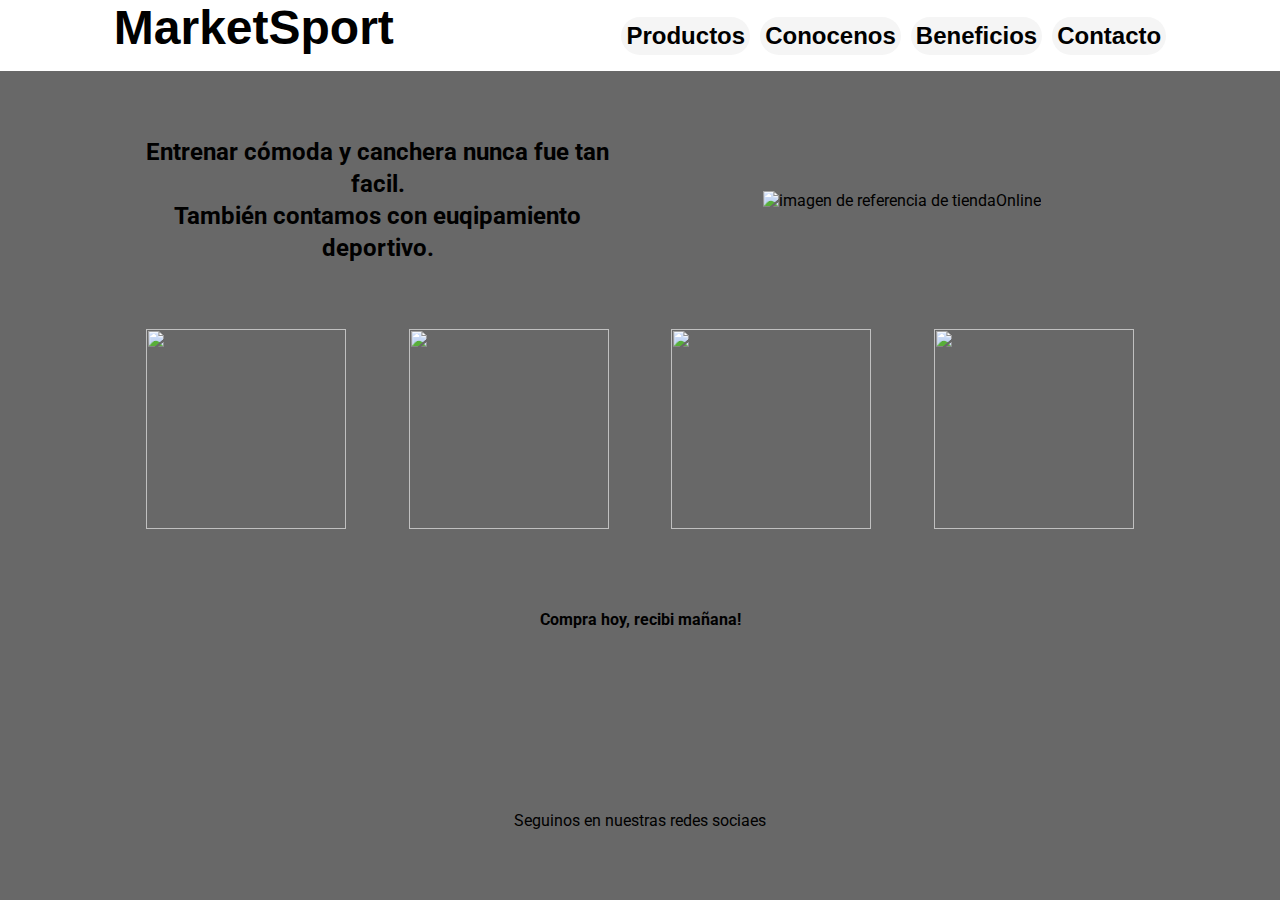
==== Desafio-github/index.html @ 1bb91285 "Desafio github" ====
<!DOCTYPE html>
<html lang="en">
<head>
    <meta charset="UTF-8">
    <meta http-equiv="X-UA-Compatible" content="IE=edge">
    <meta name="viewport" content="width=device-width, initial-scale=1.0">
    <!-- TIPOGRAFIA -->
    <link rel="preconnect" href="https://fonts.googleapis.com">
    <link rel="preconnect" href="https://fonts.gstatic.com" crossorigin>
    <link href="https://fonts.googleapis.com/css2?family=Roboto:wght@100;900&display=swap" rel="stylesheet">
    <!-- CSS -->
    <link rel="stylesheet" href="css/styles.css">
    <title>Market Sport</title>
</head>
<body>
    <section>
        <header>
            <h1> MarketSport </h1>
            <nav>
                <ul>
                    <li>Productos</li>
                    <li>Conocenos</li>

                    <li>Beneficios</li>
                    <li>Contacto</li>
                </ul>
            </nav>
        </header>
    </section>

    <main>
        <p class="main-p">Entrenar <span>cómoda y canchera </span> nunca fue tan facil.<br>	
            También contamos con euqipamiento deportivo.<br>
        </p>
        <div class="img-nosotros">
            <img src="img/home.png" alt="imagen de referencia de tiendaOnline"
            height="400px"
            width="600 px">
        </div>
        
        <div class="imagen-uno">
			<img src="img/productoUno.png"
            height="200px"
            width="200px">
		</div>
		<div class="imagen-dos">
			<img src="img/productoDos.png"
            height="200px"
            width="200px">
		</div>
		<div class="imagen-tres">
			<img src="img/productoTres.png"
            
            height="200px"
            width="200px">
		</div>
		<div class="imagen-cuatro">
			<img src="img/ProductoCuatro.png"
            height="200px"
            width="200px">
		</div>

        <p class="parrafo"> Compra hoy, recibi mañana!
            
        </p>

    </main>

    <footer>
        <p> Seguinos en nuestras redes sociaes </p>
    </footer>
</body>
</html>
---- Desafio-github/css/styles.css ----
*{
    margin: 0;
    padding: 0;
    box-sizing: border-box;
}


body{
    background-color:#686868 ;
    font-family: 'Roboto', sans-serif;

}

header{
    display: flex;
    flex-direction: column;
    align-items: center;
    background-color: white;
}

header h1{
    font-size: 2rem;
    margin-bottom: 1rem;
    font-family: 'Lucida Sans', 'Lucida Sans Regular', 'Lucida Grande', 'Lucida Sans Unicode', Geneva, Verdana, sans-serif;
}

header nav ul {
    display: flex;
    column-gap: 10px;
    font-family: 'Lucida Sans', 'Lucida Sans Regular', 'Lucida Grande', 'Lucida Sans Unicode', Geneva, Verdana, sans-serif;
}

header nav ul li{
    list-style: none;
    background-color: whitesmoke;
    padding: 5px;
    border-radius: 25px;
    font-weight: bold;
}



main{
    height: 80vh;
    display: grid;
    grid-template-columns: auto auto ;
    grid-template-rows: 1.5fr 1fr 1fr 0.5fr ;

    grid-template-areas: 
                        "main-p main-p"
                        "imagen-uno imagen-dos"
                        "imagen-tres imagen-cuatro"
                        "parrafo parrafo";
    justify-content: center;
    justify-items: center;
    align-items: center;
}

.img-nosotros{
    display: none;
}

.main-p{
    grid-area: main-p;
    text-align: center;
    font-weight: bold;
    font-size: 1.2rem;
    line-height: 2rem;
}

.imagen-uno{
    grid-area: imagen-uno;
}

.imagen-dos{
    grid-area: imagen-dos;
}

.imagen-tres{
    grid-area: imagen-tres;
}

.imagen-cuatro{
    grid-area: imagen-cuatro;
}

.parrafo{
    grid-area: parrafo;
    margin: 50px;
    font-weight: bold;
}




footer p{
    margin: 20px;
    text-align: center;
}

color: white;
    background-color: grey;
    text-align: center;
    font-family: 'Lucida Sans', 'Lucida Sans Regular', 'Lucida Grande', 'Lucida Sans Unicode', Geneva, Verdana, sans-serif;
    margin: 20px;
    padding: 10px
}

.historiaDesarrollo {
    text-align: center;
    font-family: 'Lucida Sans', 'Lucida Sans Regular', 'Lucida Grande', 'Lucida Sans Unicode', Geneva, Verdana, sans-serif;
    font-size: 20;
    margin: 20px;
}

.historiaSubtitulos{
    text-align: center;
    font-family:'Lucida Sans', 'Lucida Sans Regular', 'Lucida Grande', 'Lucida Sans Unicode', Geneva, Verdana, sans-serif;
    font-size: 20px;
    margin: 15px;
    padding: 10px;
}




@media screen and (min-width:600px){
    header h1{
        font-size: 3rem;
    }

    header nav ul li{
        font-size: 1.5rem;
    }

    main{
        grid-template-columns: auto auto auto auto;
        grid-template-areas: 
                            "main-p main-p main-p main-p"
                            "img-nosotros img-nosotros img-nosotros img-nosotros"
                            "imagen-uno imagen-dos imagen-tres imagen-cuatro"
                            "parrafo parrafo parrafo parrafo";
        column-gap: 1rem;
    }

    .img-nosotros{
        grid-area: img-nosotros;
        display: block;
    }

    .main-p{
        font-size: 1.5rem;
    }
}

@media screen and (min-width:1024px){
   header{
       flex-direction: row;
       justify-content: space-around;
   }

   main{
    grid-template-columns: repeat(4, 0.2fr);
    grid-template-areas: 
                        "main-p main-p img-nosotros img-nosotros"
                        "imagen-uno imagen-dos imagen-tres imagen-cuatro"
                        "parrafo parrafo parrafo parrafo";

}
}
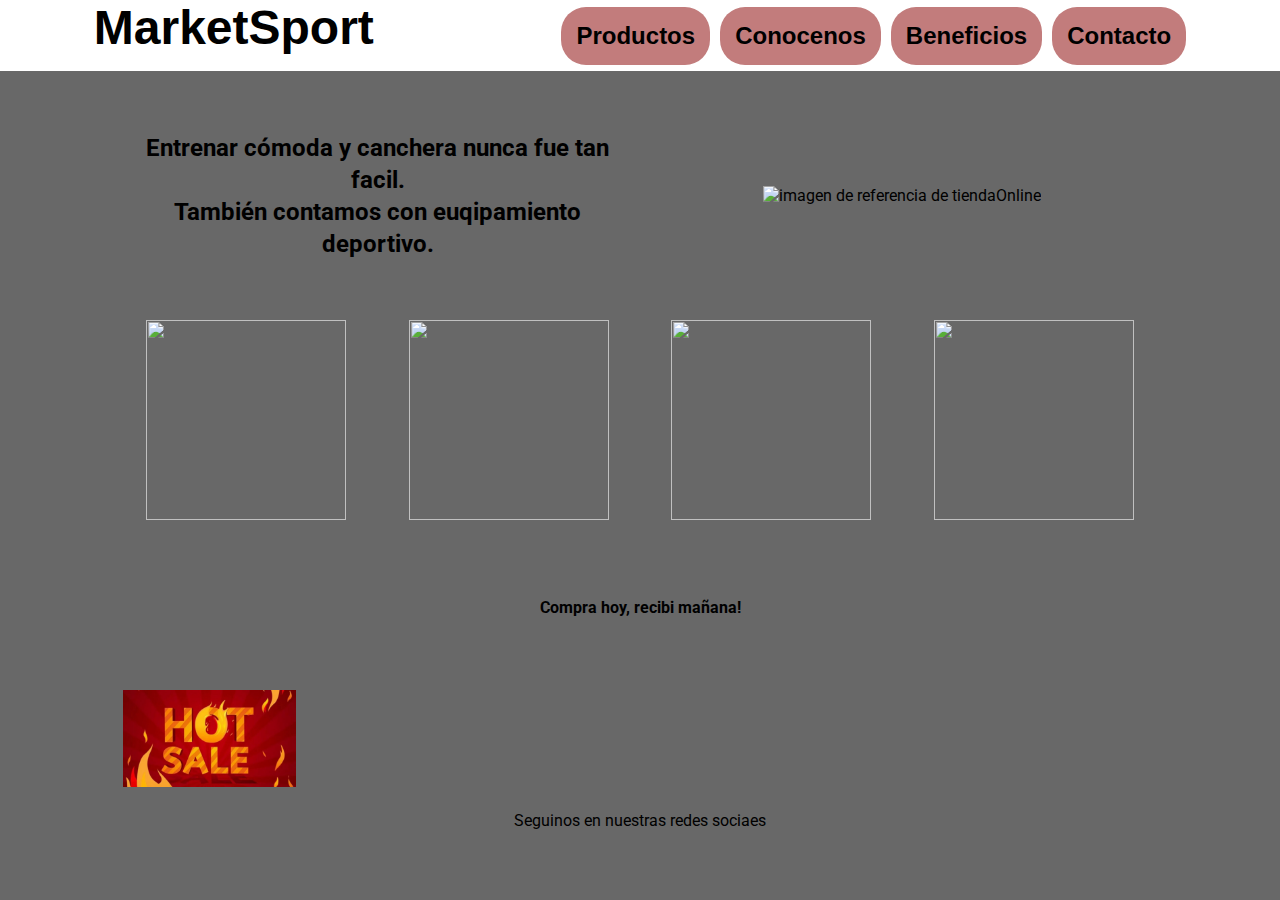
==== commit 3fe4019c: "cambios en el index" ====
--- a/Desafio-github/index.html
+++ b/Desafio-github/index.html
@@ -63,7 +63,9 @@
         <p class="parrafo"> Compra hoy, recibi mañana!
             
         </p>
-
+        <div class="sale">
+            <img class="girar" src="/Desafio-github/img/hotsale.png" alt="">
+        </div>
     </main>
 
     <footer>
--- a/Desafio-github/css/styles.css
+++ b/Desafio-github/css/styles.css
@@ -171,3 +171,34 @@
 }
 }
 
+header nav ul li {
+    background-color: rgb(194, 124, 124);
+    padding: 15px 
+}
+
+header nav ul li:hover{
+    background-color: red;
+    transform: scale (0.6);
+    box-shadow: 1px 1px 10px rgb(106, 22, 22);
+}
+
+.sale img {
+    width: 70%;
+}
+
+.girar {
+    animation-name: hotsale;
+    animation-duration: 5s;
+    animation-timing-function: linear;
+    animation-iteration-count: infinite;
+}
+@keyframes hotsale {
+    from {
+        transform: scale(0);
+
+    }
+
+    to {
+        transform: rotate (2);
+    }
+}